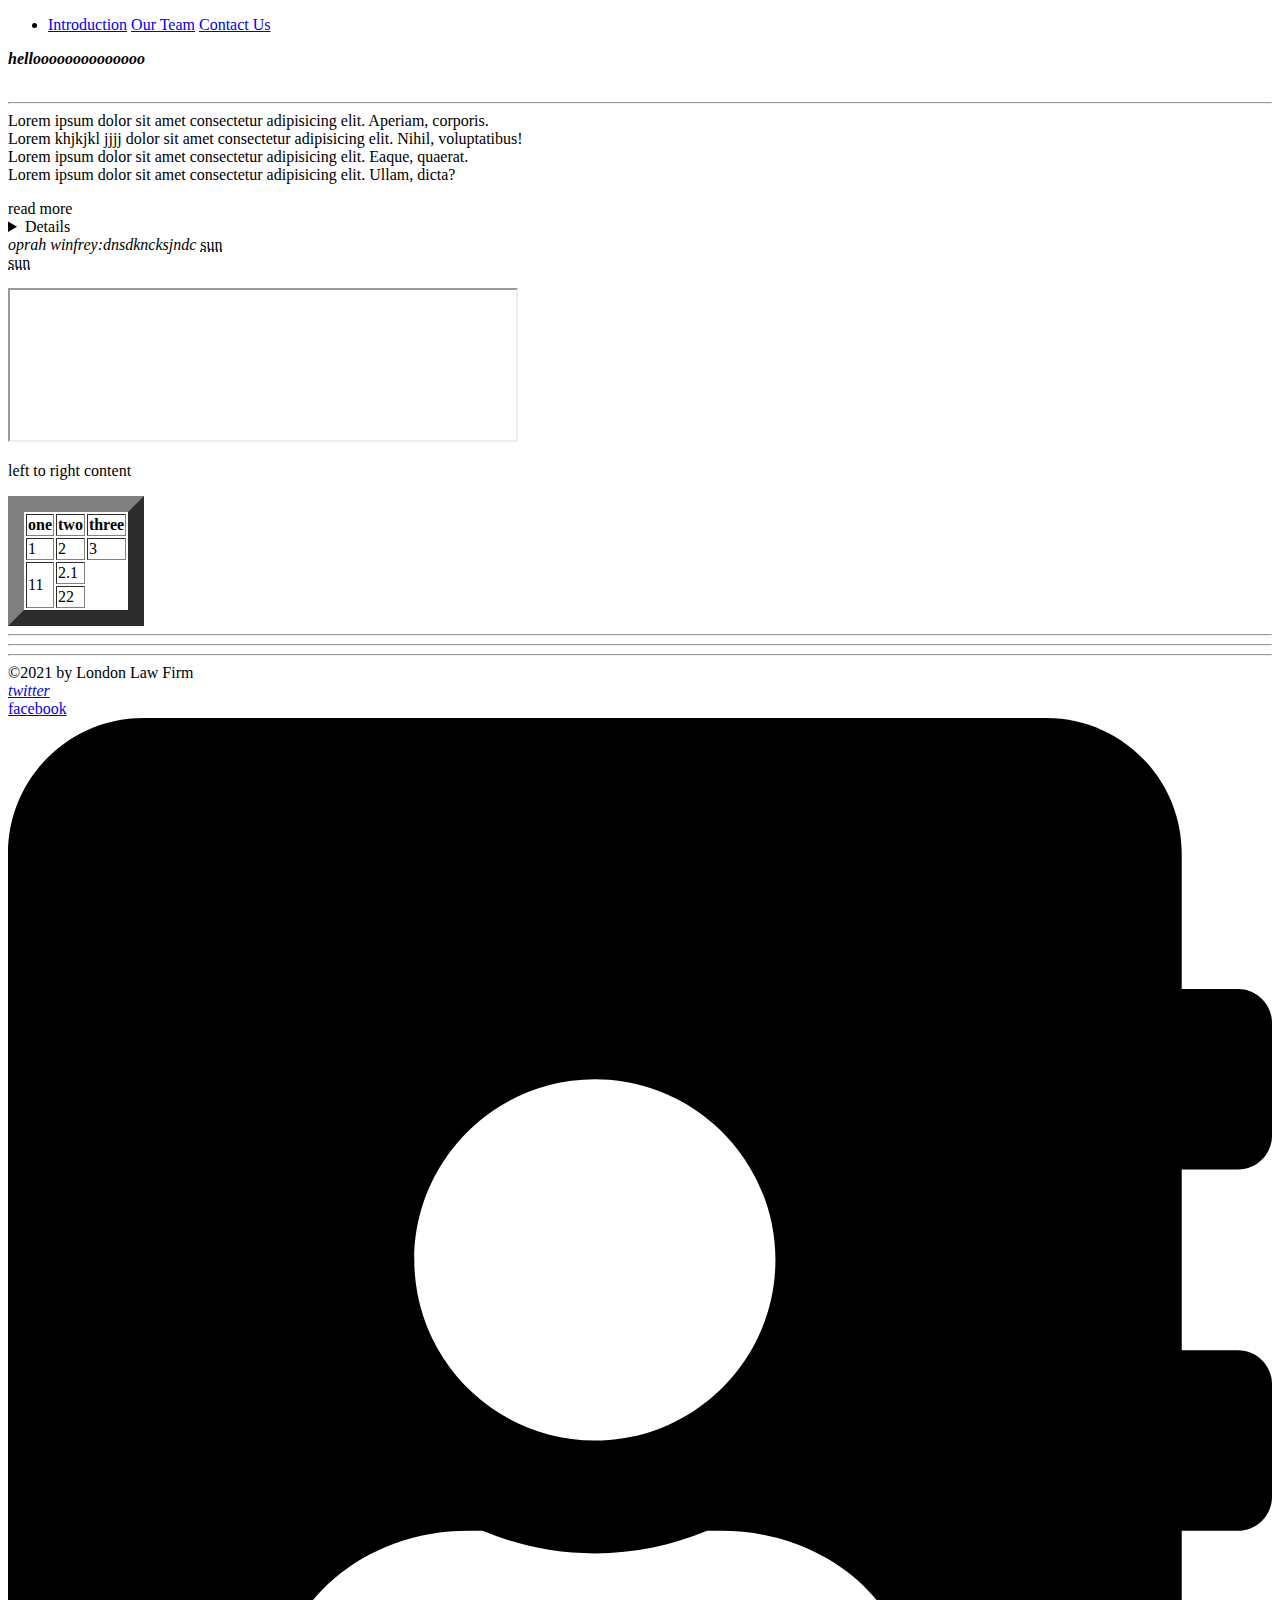
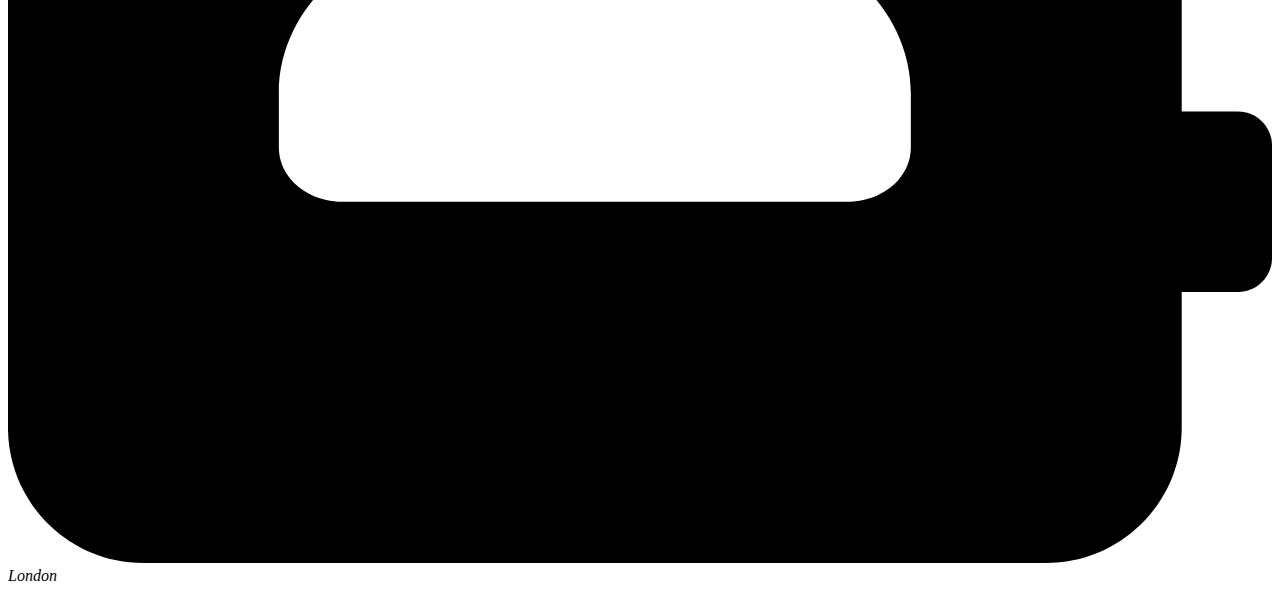
==== index.html @ f6404cce "start" ====
<!DOCTYPE html>
<html lang="en">

<head>
    <meta charset="UTF-8">
    <meta http-equiv="X-UA-Compatible" content="IE=edge">
    <meta name="viewport" content="width=device-width, initial-scale=1.0">
    <title>Document</title>
    <title>Font Awesome Demo</title>
    <link rel="stylesheet" href="https;//https://fontawesome.com/v6.0/icons" crossorigin="anonymous">
    <link rel="stylesheet" href="/index.css">
    <link rel="stylesheet" href="path/to/font-awesome/css/font-awesome.min.css">
</head>
<body>
    <header>
        <title>London Law Firm</title>
        <nav>
            <ul>
                <li>
                    <a href="Introduction">Introduction</a>
                    <a href="team memebers">Our Team</a>
                    <a href="contact">Contact Us</a>
                </li>
            </ul>
        </nav>
    </header>
    <main>
        <p>
            <i><b> helloooooooooooooo</b></i>
            <br>
            <br>
            <hr>

            Lorem ipsum dolor sit amet consectetur adipisicing elit. Aperiam, corporis.
            <br/>
            Lorem khjkjkl jjjj dolor sit amet consectetur adipisicing elit. Nihil, voluptatibus!
            <br>
            Lorem ipsum dolor sit amet consectetur adipisicing elit. Eaque, quaerat.
            <br>
            Lorem ipsum dolor sit amet consectetur adipisicing elit. Ullam, dicta?
        </p>
        <p>
            <summary>read more</summary>
            <details>Lorem, ipsum dolor sit amet consectetur adipisicing elit. Culpa vitae placeat hic incidunt quos tenetur eius non rerum minus cupiditate?</details>
            <span><cite>oprah winfrey:dnsdkncksjndc</cite></span>
            <span><abbr title="sunday">sun</abbr></span>
            <br>
            <abbr title="sunday morning">sun</abbr>
            <!-- <button>click</button> -->
            
            
        </p>
        <p>
            <iframe src="https://www.niklaw.ir" frameborder="10" width="40%">Iranian Law Firm</iframe>
        </p>
        <p>
            <bdo dir="ltr">left to right content</bdo>
        </p>
        <table border="16">
            <tr><th>one</th><th>two</th><th>three</th></tr>
            <tr><td>1</td><td>2</td><td>3</td></tr>
            <tr><td rowspan="2">11</td><td>2.1</td></tr>
            <tr><td>22</td></tr>

            </td>
        </table>
    </main>
    <!-- <video src=""></video> -->
    <!-- <figure>
        <img src="/PHOTO Formal.jpg" 
        width="30%"
        alt="Software Developer Nicole's Picture">
        <figcaption>a picture of Nicole taken for her formal work</figcaption>
    </figure> -->
<hr>
<hr>
<hr>
    <footer>
        &COPY;2021 by London Law Firm
        <br>
        <!-- <i class="fas fa-address-book"> 
            <a href=""></a>
            contact</i> -->
        <a href="https://www.twitter.com" aria-label="twitter">
            <i class="fab fa-twitter">twitter</i></a> 
            <br>
        <a href="https://www.facebook.com">facebook</a>
        <br>
        <img src="/address-book-solid.svg" alt="address-book">
        <address>London</address>

    
    </footer>

</body>
</html>
---- index.css ----
meter
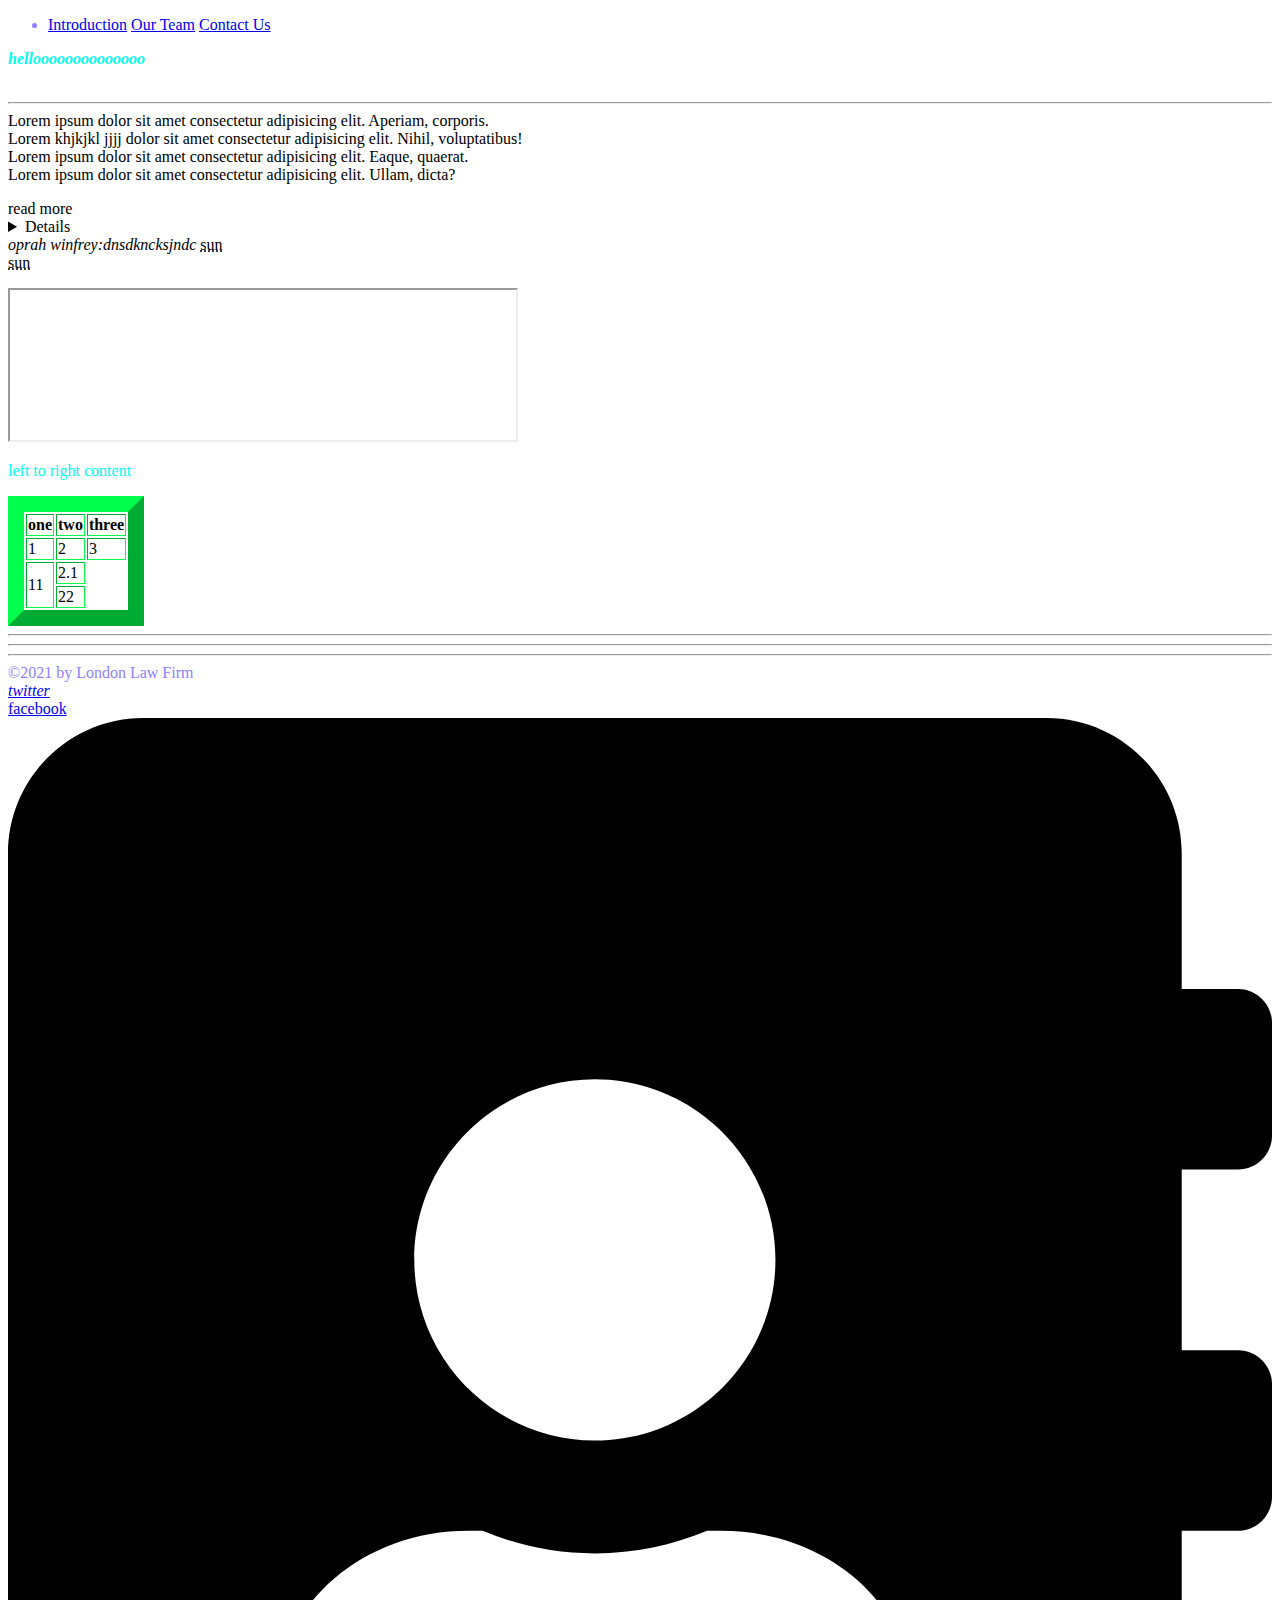
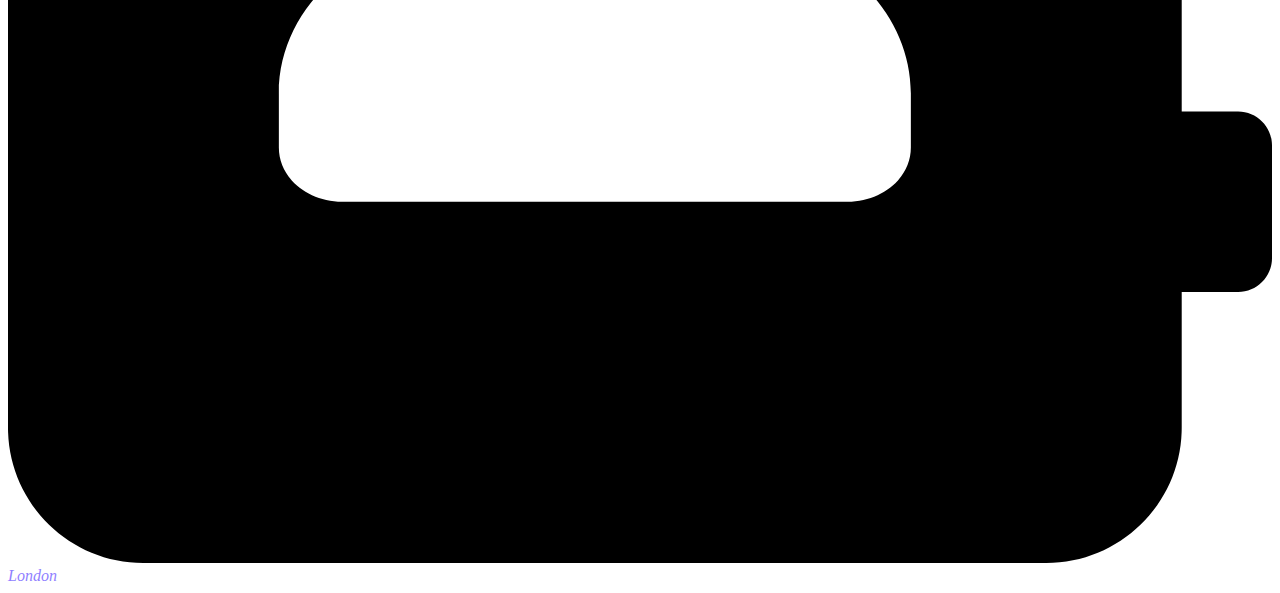
==== commit 4dcf73d4: "init" ====
--- a/index.html
+++ b/index.html
@@ -7,9 +7,20 @@
     <meta name="viewport" content="width=device-width, initial-scale=1.0">
     <title>Document</title>
     <title>Font Awesome Demo</title>
-    <link rel="stylesheet" href="https;//https://fontawesome.com/v6.0/icons" crossorigin="anonymous">
-    <link rel="stylesheet" href="/index.css">
-    <link rel="stylesheet" href="path/to/font-awesome/css/font-awesome.min.css">
+    <!-- <link rel="stylesheet" href="https;//https://fontawesome.com/v6.0/icons" crossorigin="anonymous"> -->
+    <link rel="stylesheet" href="mystyle.css">
+    <!-- <link rel="stylesheet" href="path/to/font-awesome/css/font-awesome.min.css"> -->
+    <style>
+        p{
+            font-variant: normal;
+            font-family: Cambria, Cochin, Georgia, Times, 'Times New Roman', serif;
+        }
+    </style>
+    <style>
+        title {
+            font-size: large;
+        }
+    </style>
 </head>
 <body>
     <header>
--- a/mystyle.css
+++ b/mystyle.css
@@ -0,0 +1,10 @@
+p{
+    color: rgb(0, 255, 242);
+}
+nav, footer{
+        color: #907fff;
+}
+
+table{
+    border-color: rgb(0, 255, 76);
+}